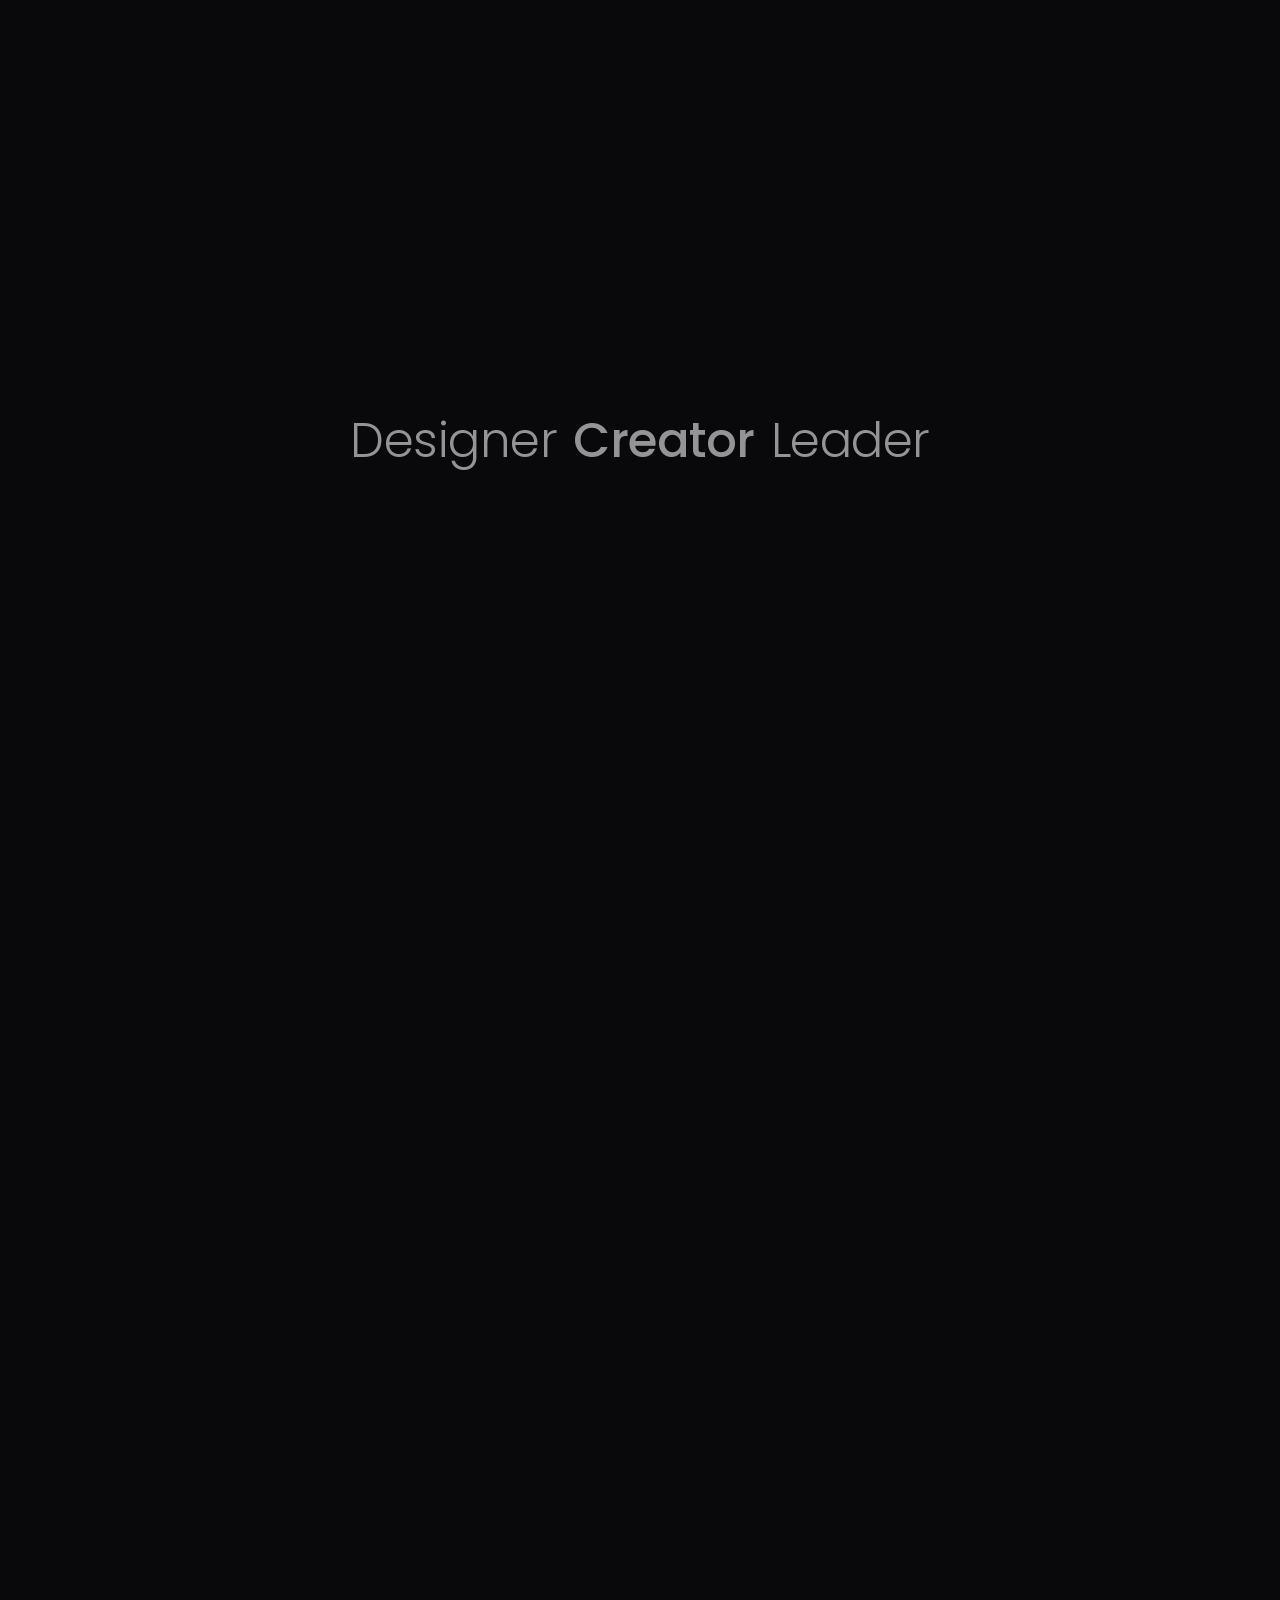
==== experience-detail.html @ be4bf828 "Add files via upload" ====
<!DOCTYPE html>
<html lang="en">
<head>
  <meta charset="UTF-8">
  <meta name="viewport" content="width=device-width, initial-scale=1.0">
  <title>Experience Detail | Umair Folio</title>
  <meta name="description" content="Detailed work experience of Muhammad Umair - Graphic Designer & IT Expert">
  <link rel="preconnect" href="https://fonts.googleapis.com">
  <link rel="preconnect" href="https://fonts.gstatic.com" crossorigin>
  <link href="https://fonts.googleapis.com/css2?family=Poppins:wght@300;400;500;600;700;800&display=swap" rel="stylesheet">
  <link rel="stylesheet" href="https://cdnjs.cloudflare.com/ajax/libs/font-awesome/6.5.1/css/all.min.css">
  <script src="https://cdnjs.cloudflare.com/ajax/libs/gsap/3.12.5/gsap.min.js"></script>
  <style>
    :root {
      --accent: #FF5500;
      --accent-light: #FF772B;
      --accent-glow: rgba(255,85,0,0.3);
      --font: 'Poppins', sans-serif;
    }

    body.dark-mode {
      --bg: #09090C;
      --surface: #101015;
      --card: #15151D;
      --text: #F5F5F7;
      --muted: #A1A1AA;
      --border: rgba(255,255,255,0.08);
      --canvas-line: rgba(255, 255, 255, 0.16);
      --shadow: rgba(0, 0, 0, 0.5);
    }

    body.light-mode {
      --bg: #F4F6F9;
      --surface: #FFFFFF;
      --card: #FFFFFF;
      --text: #111118;
      --muted: #4A4A5A;
      --border: rgba(0, 0, 0, 0.09);
      --canvas-line: rgba(0, 0, 0, 0.12);
      --shadow: rgba(0, 0, 0, 0.08);
    }

    *, *::before, *::after { box-sizing: border-box; margin: 0; padding: 0; }
    html { scroll-behavior: smooth; }
    body {
      font-family: var(--font);
      background-color: var(--bg);
      color: var(--muted);
      min-height: 100vh;
      line-height: 1.7;
      position: relative;
      overflow-x: hidden;
      transition: background-color 0.4s ease, color 0.4s ease;
    }
    a { color: inherit; text-decoration: none; }

    /* 3D Wireframe Canvas Background */
    #bg-canvas-3d {
      position: fixed;
      top: 0; left: 0;
      width: 100vw;
      height: 100vh;
      pointer-events: none;
      z-index: 0;
    }

    /* Fixed Top Navigation Bar */
    .nav-bar-top {
      position: fixed;
      top: 0; left: 0; width: 100%;
      display: flex; align-items: center; justify-content: space-between;
      padding: 20px 40px;
      z-index: 100;
      pointer-events: auto;
    }

    .back-btn {
      display: flex; align-items: center; gap: 10px;
      background: rgba(255,85,0,0.12);
      border: 1px solid rgba(255,85,0,0.3);
      color: var(--accent);
      padding: 10px 22px;
      border-radius: 50px;
      font-size: 0.88rem;
      font-weight: 600;
      backdrop-filter: blur(12px);
      transition: all 0.3s ease;
      cursor: pointer;
    }
    .back-btn:hover {
      background: var(--accent);
      color: #fff;
      box-shadow: 0 6px 24px var(--accent-glow);
      transform: translateX(-3px);
    }

    /* Theme Toggle Button */
    .theme-toggle-btn {
      width: 44px;
      height: 44px;
      border-radius: 50%;
      background: linear-gradient(135deg, #FF6B00 0%, #FF3300 100%);
      color: #FFFFFF;
      font-size: 1.05rem;
      border: none;
      display: flex;
      align-items: center;
      justify-content: center;
      cursor: pointer;
      box-shadow: 0 6px 20px rgba(255, 85, 0, 0.4);
      transition: transform 0.3s ease, box-shadow 0.3s ease;
    }
    .theme-toggle-btn:hover {
      transform: scale(1.12) rotate(15deg);
      box-shadow: 0 8px 25px rgba(255, 85, 0, 0.6);
    }

    /* Full Solid Black Intro Screen */
    .intro-curtain {
      position: fixed;
      inset: 0;
      background: #09090C;
      z-index: 9999;
      display: flex;
      align-items: center;
      justify-content: center;
      flex-direction: column;
    }

    /* Part 1: Three Words Container (All White) */
    .intro-words-wrap {
      display: flex;
      align-items: center;
      gap: 16px;
      font-size: clamp(1.8rem, 4vw, 3rem);
      color: #FFFFFF;
      letter-spacing: -0.5px;
    }

    .word-item {
      color: #FFFFFF !important;
      opacity: 0;
      transform: translateY(20px);
    }

    .word-designer { font-weight: 300; } /* Poppins Light */
    .word-creator  { font-weight: 500; } /* Poppins Medium / Regular (Not too bold) */
    .word-leader   { font-weight: 300; } /* Poppins Light */

    /* Part 2: Role Title Orange Box Reveal on Black Screen */
    .black-screen-reveal-wrap {
      position: absolute;
      display: inline-block;
      overflow: hidden;
      opacity: 0;
      text-align: center;
      padding: 10px 20px;
    }

    .curtain-role-title {
      font-family: var(--font);
      font-size: clamp(1.8rem, 4vw, 3rem);
      font-weight: 600; /* Semi Bold */
      color: #FFFFFF;
      white-space: nowrap;
      opacity: 0; /* Revealed by orange mask */
    }

    .curtain-orange-mask {
      position: absolute;
      top: 0; left: 0;
      width: 100%; height: 100%;
      background: var(--accent);
      z-index: 5;
      transform-origin: left center;
    }

    /* Main Container */
    .exp-main-container {
      position: relative;
      z-index: 10;
      max-width: 900px;
      margin: 0 auto;
      padding: 120px 30px 100px;
    }

    /* Hero Banner */
    .exp-hero {
      margin-bottom: 40px;
    }

    .exp-num-tag {
      font-size: 0.8rem;
      font-weight: 700;
      letter-spacing: 3px;
      color: var(--accent);
      text-transform: uppercase;
      margin-bottom: 12px;
      display: inline-block;
    }

    .exp-date-badge {
      display: inline-flex;
      align-items: center;
      gap: 8px;
      background: rgba(255,85,0,0.1);
      border: 1px solid rgba(255,85,0,0.25);
      color: var(--accent);
      font-weight: 700;
      font-size: 0.88rem;
      padding: 6px 18px;
      border-radius: 50px;
      margin-bottom: 24px;
    }

    .exp-role-title {
      font-family: var(--font);
      font-size: clamp(2.2rem, 5.5vw, 3.4rem);
      font-weight: 600; /* Semi Bold */
      color: var(--text);
      line-height: 1.15;
      display: block;
      margin-bottom: 14px;
    }

    .exp-company-title {
      font-size: 1.15rem;
      font-weight: 600;
      color: var(--text);
      margin-bottom: 14px;
      display: flex;
      align-items: center;
      gap: 10px;
    }
    .exp-company-title i { color: var(--accent); }

    .exp-tagline-text {
      font-size: 1.05rem;
      color: var(--muted);
      max-width: 680px;
      margin-bottom: 30px;
      line-height: 1.7;
    }

    .section-divider {
      width: 80px;
      height: 3px;
      background: linear-gradient(90deg, var(--accent), transparent);
      border-radius: 3px;
      margin: 30px 0 45px;
    }

    /* Detail Content Sections */
    .exp-detail-section {
      margin-bottom: 45px;
      opacity: 0;
      transform: translateY(30px);
    }

    .exp-section-header {
      font-size: 0.78rem;
      font-weight: 700;
      letter-spacing: 2px;
      text-transform: uppercase;
      color: var(--accent);
      margin-bottom: 16px;
      display: flex;
      align-items: center;
      gap: 10px;
    }
    .exp-section-header::after {
      content: '';
      flex: 1;
      height: 1px;
      background: var(--border);
    }

    .exp-paragraph {
      color: var(--muted);
      font-size: 0.98rem;
      line-height: 1.8;
      margin-bottom: 14px;
    }

    /* Key Responsibilities List */
    .responsibilities-grid {
      list-style: none;
      display: grid;
      gap: 12px;
    }
    .responsibilities-grid li {
      display: flex;
      align-items: flex-start;
      gap: 12px;
      color: var(--muted);
      font-size: 0.94rem;
      line-height: 1.65;
      background: var(--card);
      border: 1px solid var(--border);
      border-radius: 12px;
      padding: 14px 18px;
      box-shadow: 0 4px 14px var(--shadow);
      transition: all 0.3s ease;
    }
    .responsibilities-grid li:hover {
      border-color: rgba(255,85,0,0.35);
      transform: translateX(4px);
    }
    .responsibilities-grid li::before {
      content: '✦';
      color: var(--accent);
      font-size: 0.75rem;
      margin-top: 3px;
      flex-shrink: 0;
    }

    /* Highlight & Note Boxes */
    .highlight-card-box {
      background: linear-gradient(135deg, rgba(255,85,0,0.08), rgba(255,51,0,0.03));
      border: 1px solid rgba(255,85,0,0.25);
      border-left: 4px solid var(--accent);
      border-radius: 14px;
      padding: 24px 28px;
    }
    .highlight-card-box p {
      color: var(--text);
      font-size: 0.98rem;
      line-height: 1.75;
    }

    .note-card-box {
      background: var(--card);
      border: 1px solid var(--border);
      border-radius: 14px;
      padding: 20px 24px;
    }
    .note-card-box p {
      color: var(--muted);
      font-size: 0.92rem;
      line-height: 1.7;
    }
  </style>
</head>
<body class="dark-mode">

  <!-- 3D Wireframe Canvas Background -->
  <canvas id="bg-canvas-3d"></canvas>

  <!-- Solid Black Intro Curtain Container -->
  <div class="intro-curtain" id="intro-curtain">
    
    <!-- Part 1: Three Words (All White: Designer Light, Creator Medium, Leader Light) -->
    <div class="intro-words-wrap" id="intro-words-wrap">
      <span class="word-item word-designer" id="word-designer">Designer</span>
      <span class="word-item word-creator" id="word-creator">Creator</span>
      <span class="word-item word-leader" id="word-leader">Leader</span>
    </div>

    <!-- Part 2: Role Title Orange Box Reveal on Black Screen (Reference Photo 2) -->
    <div class="black-screen-reveal-wrap" id="curtain-reveal-wrap">
      <h2 class="curtain-role-title" id="curtain-role-title">Chief Operating Officer</h2>
      <div class="curtain-orange-mask" id="curtain-orange-mask"></div>
    </div>

  </div>

  <!-- Fixed Top Navigation Bar -->
  <nav class="nav-bar-top">
    <!-- Back to Portfolio button takes user back to exact #experience section in same tab -->
    <a href="index.html#experience" class="back-btn">
      <i class="fa-solid fa-arrow-left"></i> Back to Portfolio
    </a>

    <!-- Dark / Light Mode Toggle Button -->
    <button class="theme-toggle-btn" id="theme-toggle-btn" title="Toggle Light/Dark Mode" aria-label="Toggle Theme">
      <i class="fa-solid fa-sun" id="theme-icon"></i>
    </button>
  </nav>

  <!-- Main Experience Details Root Container -->
  <main class="exp-main-container" id="exp-root"></main>

  <script>
    /* ========================================================================
       1. DATA DEFINITIONS FOR ALL 6 EXPERIENCES
       ======================================================================== */
    const experiencesData = {
      '1': {
        num: '01',
        date: '2024 – 2026 | 2 Years',
        role: 'Chief Operating Officer (COO)',
        company: 'Synergy Creativity Printing Solutions',
        location: 'Dubai, UAE',
        tagline: 'Managing business operations, teams, clients, projects, design workflows, and Dubai-Pakistan coordination.',
        about: [
          'My professional journey with Synergy Creativity Printing Solutions started as a Graphic Designer, where I was responsible for creating professional visual designs and promotional materials for the company\'s clients and marketing campaigns.',
          'With my performance, dedication, and ability to manage multiple areas of the business, I was promoted to the position of Chief Operating Officer (COO). As COO, my role expanded beyond graphic design into business operations, team management, client coordination, project supervision, and workflow management.'
        ],
        highlights: [
          'Started as a Graphic Designer and progressed to COO through performance and experience.',
          'Managed day-to-day business operations and overall workflow.',
          'Supervised design and production teams.',
          'Managed client communication and project requirements.',
          'Coordinated projects between the Dubai Head Office and the Punjab-based Sub Office.',
          'Built and managed a professional remote team in Pakistan.',
          'Recruited and supervised team members across different departments.',
          'Managed project distribution, task assignments, and workflow.',
          'Worked with clients on branding, printing, promotional materials, and creative design solutions.',
          'Contributed to business development and operational planning.',
          'Helped establish a structured working environment for the company\'s Pakistan-based operations.'
        ],
        careerHighlight: 'Started as a designer and successfully progressed to a senior leadership role, gaining valuable experience in Graphic Design, Operations Management, Team Leadership, Client Handling, and Business Development.',
        reasonLeaving: 'The company had to discontinue its operations in Dubai due to licensing-related issues, which resulted in the closure of the business.'
      },
      '2': {
        num: '02',
        date: '2023 – 2025 | 2026 – Present',
        role: 'ICT Incharge & Graphic Designer',
        company: 'The Smart School',
        location: 'Vehari Campus, Pakistan',
        tagline: 'Managing IT infrastructure, social media, academic designs, schedules, results and communication.',
        about: [
          'I joined The Smart School as an ICT Incharge, responsible for managing the campus\'s technology, academic documentation, and digital systems. After gaining experience within the organization, my responsibilities expanded to include Graphic Design and Social Media Management.',
          'I currently continue to contribute to the institution by managing its IT operations, academic workflow, digital communication, and creative requirements.'
        ],
        highlights: [
          'Managed overall IT and technology-related operations of the campus.',
          'Handled technical queries and provided IT support.',
          'Managed academic schedules, timetables, examination materials, and related documentation.',
          'Prepared and managed academic papers, results, and official documents.',
          'Assisted in managing student and academic records.',
          'Supported school administration with digital and technical solutions.',
          'Managed communication with parents through digital platforms and WhatsApp.',
          'Designed professional social media posts and promotional creatives.',
          'Managed visual content for school events, announcements, admissions, and campaigns.',
          'Assisted with the school\'s digital presence and social media communication.',
          'Worked closely with administration and academic teams.'
        ],
        careerHighlight: 'Combined my expertise in IT, academic management, graphic design, and digital communication to contribute to the school\'s overall administrative and creative operations.',
        reasonLeaving: null
      },
      '3': {
        num: '03',
        date: '2024 – 2025 | 2026 – Present',
        role: 'MS Office Expert / Assistant Accountant',
        company: 'Concordia College',
        location: 'Vehari, Pakistan',
        tagline: 'Managing Excel accounts, student records, vouchers, payments, expenses and college documentation.',
        about: [
          'Alongside my responsibilities at The Smart School, I also worked with Concordia College, where I was initially hired as an Assistant Accountant and handled a wide range of financial, administrative, and documentation-related tasks.',
          'My role required strong expertise in Microsoft Excel, MS Office, data management, financial documentation, and academic records.'
        ],
        highlights: [
          'Managed accounting-related data and financial records using Microsoft Excel.',
          'Maintained daily income and expense sheets.',
          'Managed student fee records and payment data.',
          'Prepared and maintained payment vouchers.',
          'Managed student records and administrative documentation.',
          'Assisted in maintaining college financial records.',
          'Prepared annual results and academic documentation.',
          'Organized and maintained official college documents.',
          'Managed data entry and record-keeping systems.',
          'Used advanced MS Office and Excel skills for administrative operations.',
          'Worked closely with the management and administrative team.'
        ],
        careerHighlight: 'Developed strong practical expertise in MS Office, Excel-based accounting, financial data management, student records, and institutional documentation, while simultaneously continuing my career in IT and Graphic Design.',
        note: 'The Smart School and Concordia College were managed under the same ownership, allowing me to contribute to both institutions simultaneously in different professional capacities.',
        reasonLeaving: null
      },
      '4': {
        num: '04',
        date: '2021 – Present',
        role: 'Chief Executive Officer (CEO)',
        company: 'Umair Graphics',
        location: 'Vehari, Pakistan',
        tagline: 'Managing business operations, clients, design projects, printing services, team and creative workflows.',
        about: [
          'Umair Graphics is my own creative and printing business, established in 2021 in Vehari. As the founder and CEO, I have been responsible for managing the business while also working hands-on as a Graphic Designer and Creative Professional.',
          'The business has allowed me to gain practical experience in entrepreneurship, client management, printing, design, team coordination, and business operations.'
        ],
        highlights: [
          'Founded and established Umair Graphics in 2021.',
          'Currently serving as CEO.',
          'Managed overall business operations and decision-making.',
          'Worked directly with clients to understand their design and printing requirements.',
          'Provided professional Graphic Design and Printing Solutions.',
          'Managed client relationships and project delivery.',
          'Handled branding, marketing, social media, and print design projects.',
          'Managed day-to-day shop operations.',
          'Supervised a small team and coordinated project assignments.',
          'Worked as both a business owner and hands-on designer.',
          'Managed production, customer dealing, and creative workflow.'
        ],
        careerHighlight: 'Built my own business from the ground up while developing real-world expertise in Entrepreneurship, Business Management, Graphic Design, Printing, Client Relations, and Team Leadership.',
        note: 'Umair Graphics continues to operate in Vehari. My brother, Zubair Ali, currently serves as the Co-Founder and is involved in the day-to-day business operations. I continue to hold the position of CEO and retain overall ownership authority and decision-making power within the business.',
        reasonLeaving: null
      },
      '5': {
        num: '05',
        date: 'Freelance Experience',
        role: 'Freelance Graphic Designer',
        company: 'Upwork & Fiverr',
        location: 'International Platforms',
        tagline: 'Delivering professional designs, managing 100+ clients, projects, revisions and international communication.',
        about: [
          'Before and alongside my professional career, I worked as a Freelance Graphic Designer on international freelancing platforms, including Upwork and Fiverr.',
          'Through freelancing, I had the opportunity to work with clients from different backgrounds and industries, delivering creative solutions according to their individual requirements.'
        ],
        highlights: [
          'Worked with 100+ clients on different design projects.',
          'Created professional designs according to client requirements.',
          'Managed client communication and project discussions.',
          'Worked on branding, social media, marketing, and print design projects.',
          'Delivered projects according to client specifications and deadlines.',
          'Managed revisions and incorporated client feedback.',
          'Built strong client relationships through professional communication.',
          'Maintained a high level of client satisfaction.',
          'Gained experience working with international clients and diverse design requirements.'
        ],
        careerHighlight: 'Successfully completed projects for 100+ clients, gaining valuable international experience in Client Communication, Remote Work, Project Management, and Professional Graphic Design.',
        reasonLeaving: 'My freelancing career was interrupted after I lost access to my account credentials, including my ID and password, which resulted in me discontinuing my work on those platforms.'
      },
      '6': {
        num: '06',
        date: '2018 – 2020 | 3 Years',
        role: 'Graphic Designer',
        company: 'Al Mukhtar Press',
        location: 'Vehari, Pakistan',
        tagline: 'Creating print designs, mastering CorelDRAW, handling client requirements and developing professional design skills.',
        about: [
          'Al Mukhtar Press was the place where I began my professional journey as a Graphic Designer. I joined the company as a part-time designer while continuing my academic routine.',
          'This experience became the foundation of my career and played a major role in transforming me from a beginner into a confident and experienced designer. During my time at Al Mukhtar Press, I developed strong practical skills in CorelDRAW and professional print design.'
        ],
        highlights: [
          'Worked as a Part-Time Graphic Designer alongside my academic studies.',
          'Created professional designs for printing and business requirements.',
          'Developed practical expertise in CorelDRAW.',
          'Worked on various print and graphic design projects.',
          'Learned professional print production workflows.',
          'Gained hands-on experience with real client requirements.',
          'Developed an understanding of typography, layouts, colors, and print-ready artwork.',
          'Improved design skills through practical day-to-day work.',
          'Built the foundation for my professional career in Graphic Design.'
        ],
        careerHighlight: 'This was the beginning of my professional design journey. I entered Al Mukhtar Press as a beginner and spent three years learning, practicing, and developing my skills. It was here that I learned CorelDRAW and gained the practical experience that helped me grow into a professional Graphic Designer.',
        note: 'Al Mukhtar Press is owned by my paternal uncle, and this connection gave me the opportunity to enter the professional design field at an early stage. However, through consistent work and practical experience, I developed my skills independently and progressed from a beginner to an experienced designer.',
        reasonLeaving: null
      }
    };

    /* ========================================================================
       2. LIGHT / DARK MODE THEME TOGGLE
       ======================================================================== */
    const themeToggleBtn = document.getElementById('theme-toggle-btn');
    const themeIcon      = document.getElementById('theme-icon');

    const savedTheme = localStorage.getItem('umair_folio_theme') || 'dark-mode';
    if (savedTheme === 'light-mode') {
      document.body.classList.remove('dark-mode');
      document.body.classList.add('light-mode');
      if (themeIcon) {
        themeIcon.classList.remove('fa-sun');
        themeIcon.classList.add('fa-moon');
      }
    } else {
      if (themeIcon) {
        themeIcon.classList.remove('fa-moon');
        themeIcon.classList.add('fa-sun');
      }
    }

    if (themeToggleBtn) {
      themeToggleBtn.addEventListener('click', () => {
        const isDark = document.body.classList.contains('dark-mode');
        document.body.classList.toggle('dark-mode', !isDark);
        document.body.classList.toggle('light-mode', isDark);

        if (themeIcon) {
          if (isDark) {
            themeIcon.classList.remove('fa-sun');
            themeIcon.classList.add('fa-moon');
          } else {
            themeIcon.classList.remove('fa-moon');
            themeIcon.classList.add('fa-sun');
          }
        }
        localStorage.setItem('umair_folio_theme', isDark ? 'light-mode' : 'dark-mode');

        gsap.fromTo(themeToggleBtn,
          { scale: 0.8, rotate: -30 },
          { scale: 1, rotate: 0, duration: 0.5, ease: 'elastic.out(1.5, 0.4)' }
        );
      });
    }

    /* ========================================================================
       3. 3D WIREFRAME HEXAGON / POLYHEDRON CANVAS ANIMATION
       ======================================================================== */
    const canvas = document.getElementById('bg-canvas-3d');
    const ctx = canvas ? canvas.getContext('2d') : null;

    let width, height;
    let scrollScaleFactor = 1;

    function resizeCanvas() {
      if (!canvas) return;
      width = canvas.width = window.innerWidth;
      height = canvas.height = window.innerHeight;
    }
    window.addEventListener('resize', resizeCanvas);
    resizeCanvas();

    const phi = (1 + Math.sqrt(5)) / 2;
    const b = 1 / phi;

    const vertices = [
      [-1, -1, -1], [1, -1, -1], [1, 1, -1], [-1, 1, -1],
      [-1, -1, 1],  [1, -1, 1],  [1, 1, 1],  [-1, 1, 1],
      [0, -b, -phi],[0, b, -phi], [0, -b, phi],[0, b, phi],
      [-b, -phi, 0],[b, -phi, 0], [-b, phi, 0],[b, phi, 0],
      [-phi, 0, -b],[phi, 0, -b], [-phi, 0, b],[phi, 0, b]
    ];

    const edges = [
      [0,8],[8,1],[1,17],[17,9],[9,0],
      [4,10],[10,5],[5,19],[19,11],[11,4],
      [3,14],[14,2],[2,15],[15,3],
      [7,11],[11,6],[6,15],[15,7],
      [0,16],[16,3], [1,17],[2,17],
      [4,18],[18,7], [5,19],[6,19],
      [8,9], [10,11],[12,13],[14,15],[16,18],[17,19],
      [0,12],[12,1],[4,12],[5,13],[13,1],
      [3,14],[7,14],[2,15],[6,15]
    ];

    let angleX = 0, angleY = 0, angleZ = 0;

    window.addEventListener('scroll', () => {
      const maxScroll = document.documentElement.scrollHeight - window.innerHeight;
      const progress = Math.min(1, Math.max(0, window.scrollY / (maxScroll || 1)));
      scrollScaleFactor = 1 + progress * 1.8;
    });

    function draw3DWireframe() {
      if (!ctx || !canvas) return;
      ctx.clearRect(0, 0, width, height);

      angleX += 0.003;
      angleY += 0.005;
      angleZ += 0.002;

      const baseRadius = Math.min(width, height) * 0.35 * scrollScaleFactor;
      const centerX = width * 0.75;
      const centerY = height * 0.45;

      const projected = vertices.map(v => {
        let y1 = v[1] * Math.cos(angleX) - v[2] * Math.sin(angleX);
        let z1 = v[1] * Math.sin(angleX) + v[2] * Math.cos(angleX);
        let x1 = v[0];

        let x2 = x1 * Math.cos(angleY) + z1 * Math.sin(angleY);
        let z2 = -x1 * Math.sin(angleY) + z1 * Math.cos(angleY);
        let y2 = y1;

        let x3 = x2 * Math.cos(angleZ) - y2 * Math.sin(angleZ);
        let y3 = x2 * Math.sin(angleZ) + y2 * Math.cos(angleZ);
        let z3 = z2;

        const fov = 400;
        const scale = fov / (fov + z3 * 100);
        return [
          centerX + x3 * baseRadius * scale,
          centerY + y3 * baseRadius * scale
        ];
      });

      const isDark = document.body.classList.contains('dark-mode');
      ctx.strokeStyle = isDark ? 'rgba(255, 255, 255, 0.16)' : 'rgba(0, 0, 0, 0.12)';
      ctx.lineWidth = 1.4;

      edges.forEach(edge => {
        const p1 = projected[edge[0]];
        const p2 = projected[edge[1]];
        if (p1 && p2) {
          ctx.beginPath();
          ctx.moveTo(p1[0], p1[1]);
          ctx.lineTo(p2[0], p2[1]);
          ctx.stroke();
        }
      });

      requestAnimationFrame(draw3DWireframe);
    }
    requestAnimationFrame(draw3DWireframe);

    /* ========================================================================
       4. RENDER EXPERIENCE DETAILS
       ======================================================================== */
    function getParam(name) {
      return new URLSearchParams(window.location.search).get(name);
    }

    function renderPage(id) {
      const exp = experiencesData[id] || experiencesData['1'];
      const root = document.getElementById('exp-root');
      const curtainRoleEl = document.getElementById('curtain-role-title');

      if (curtainRoleEl) curtainRoleEl.textContent = exp.role;

      const aboutHTML = exp.about.map(p => `<p class="exp-paragraph">${p}</p>`).join('');
      const listHTML  = exp.highlights.map(h => `<li>${h}</li>`).join('');

      const leaveHTML = exp.reasonLeaving ? `
        <div class="exp-detail-section" id="sec-leave">
          <div class="exp-section-header"><i class="fa-solid fa-door-open"></i> Reason for Leaving</div>
          <div class="note-card-box"><p>${exp.reasonLeaving}</p></div>
        </div>` : '';

      const noteHTML = exp.note ? `
        <div class="exp-detail-section" id="sec-note">
          <div class="exp-section-header"><i class="fa-solid fa-circle-info"></i> Additional Note</div>
          <div class="note-card-box"><p>${exp.note}</p></div>
        </div>` : '';

      document.title = `${exp.role} | Umair Folio`;

      root.innerHTML = `
        <header class="exp-hero">
          <span class="exp-num-tag">Experience ${exp.num}</span> <br>
          <div class="exp-date-badge"><i class="fa-regular fa-calendar"></i> ${exp.date}</div>

          <h1 class="exp-role-title">${exp.role}</h1>

          <div class="exp-company-title"><i class="fa-solid fa-building"></i> ${exp.company} — ${exp.location}</div>
          <p class="exp-tagline-text">${exp.tagline}</p>
          <div class="section-divider"></div>
        </header>

        <section class="exp-detail-section" id="sec-about">
          <div class="exp-section-header"><i class="fa-solid fa-user-tie"></i> About This Role</div>
          ${aboutHTML}
        </section>

        <section class="exp-detail-section" id="sec-highlights">
          <div class="exp-section-header"><i class="fa-solid fa-list-check"></i> Key Responsibilities & Highlights</div>
          <ul class="responsibilities-grid">${listHTML}</ul>
        </section>

        <section class="exp-detail-section" id="sec-career">
          <div class="exp-section-header"><i class="fa-solid fa-trophy"></i> Career Highlight</div>
          <div class="highlight-card-box"><p>${exp.careerHighlight}</p></div>
        </section>

        ${leaveHTML}
        ${noteHTML}
      `;
    }

    /* ========================================================================
       5. INTRO SEQUENCES ON SOLID BLACK CURTAIN SCREEN
       Sequence: Part 1: Three Words -> Part 2: Orange Box Reveal on Black Screen -> Lift Curtain
       ======================================================================== */
    window.addEventListener('load', () => {
      const expId = getParam('exp') || '1';
      renderPage(expId);

      const curtain     = document.getElementById('intro-curtain');
      const wordsWrap   = document.getElementById('intro-words-wrap');
      const wDesigner   = document.getElementById('word-designer');
      const wCreator    = document.getElementById('word-creator');
      const wLeader     = document.getElementById('word-leader');
      const revealWrap  = document.getElementById('curtain-reveal-wrap');
      const curtainRole = document.getElementById('curtain-role-title');
      const orangeMask  = document.getElementById('curtain-orange-mask');

      const masterTL = gsap.timeline();

      // PART 1: Three Words on Solid Black Screen (All White)
      masterTL
        .to(wDesigner, { opacity: 1, y: 0, duration: 0.45, ease: 'power2.out' })
        .to(wCreator,  { opacity: 1, y: 0, duration: 0.45, ease: 'power2.out' }, '-=0.22')
        .to(wLeader,   { opacity: 1, y: 0, duration: 0.45, ease: 'power2.out' }, '-=0.22')
        .to(wordsWrap, { opacity: 0, y: -20, duration: 0.35, ease: 'power2.in', delay: 0.3 })

        // PART 2: Orange Box Text Reveal Animation on Solid Black Screen (Reference Image 2)
        .call(() => {
          wordsWrap.style.display = 'none';
          revealWrap.style.opacity = '1';
          gsap.set(curtainRole, { opacity: 1 });
        })
        .fromTo(orangeMask,
          { scaleX: 0, opacity: 1 },
          { scaleX: 1, duration: 0.45, ease: 'power3.inOut' }
        )
        .to(orangeMask, {
          scaleX: 0,
          transformOrigin: 'right center',
          duration: 0.55,
          ease: 'power3.inOut'
        })
        .to(orangeMask, { opacity: 0, duration: 0.1 }, '+=0.2')

        // PART 3: Curtain Lifts / Fades Out to reveal Experience Details page
        .to(curtain, {
          yPercent: -100,
          duration: 0.75,
          ease: 'power3.inOut',
          onComplete: () => {
            curtain.style.display = 'none';
          }
        })

        // Stagger detail page sections in
        .to('.exp-detail-section', {
          opacity: 1,
          y: 0,
          duration: 0.8,
          stagger: 0.15,
          ease: 'power3.out'
        }, '-=0.3');
    });
  </script>
</body>
</html>
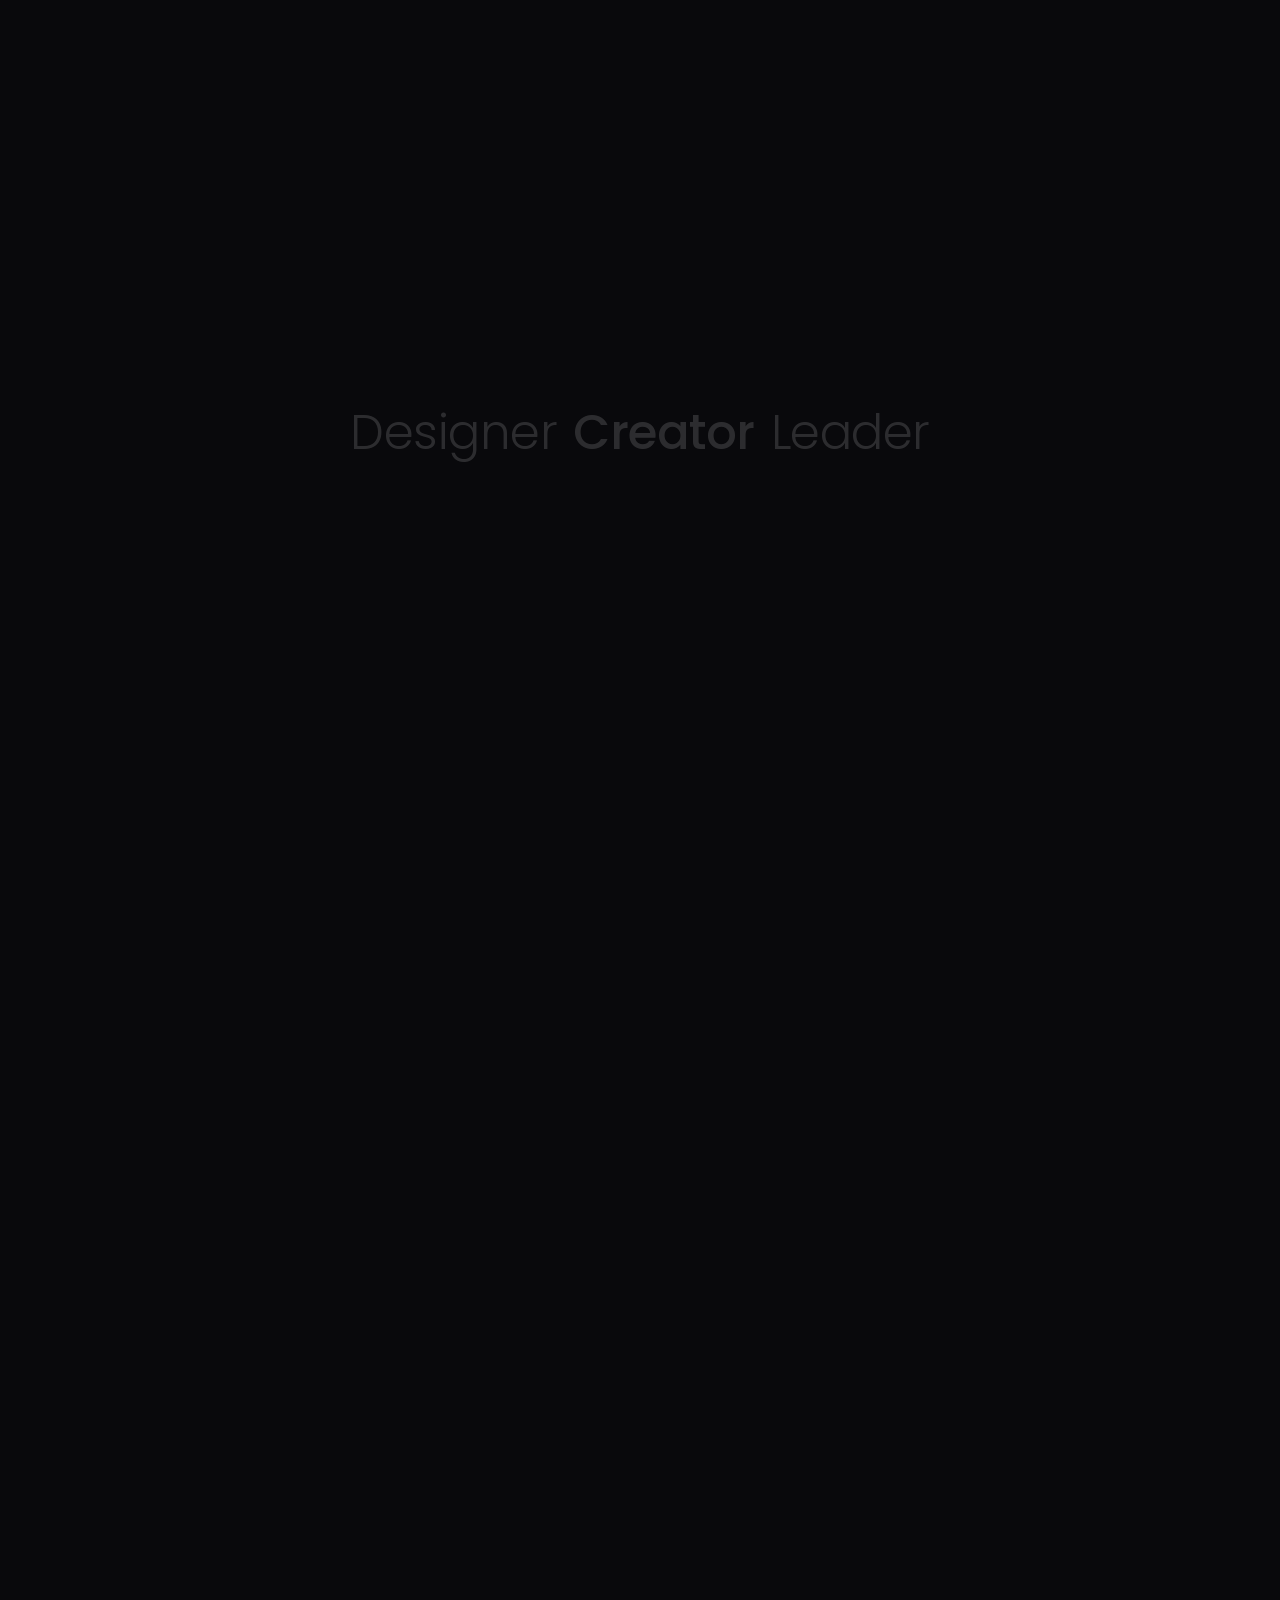
==== commit 4c948cd6: "Add files via upload" ====
--- a/experience-detail.html
+++ b/experience-detail.html
@@ -159,8 +159,8 @@
 
     .curtain-role-title {
       font-family: var(--font);
-      font-size: clamp(1.8rem, 4vw, 3rem);
-      font-weight: 600; /* Semi Bold */
+      font-size: clamp(1.05rem, 2.2vw, 1.5rem);
+      font-weight: 500;
       color: #FFFFFF;
       white-space: nowrap;
       opacity: 0; /* Revealed by orange mask */
